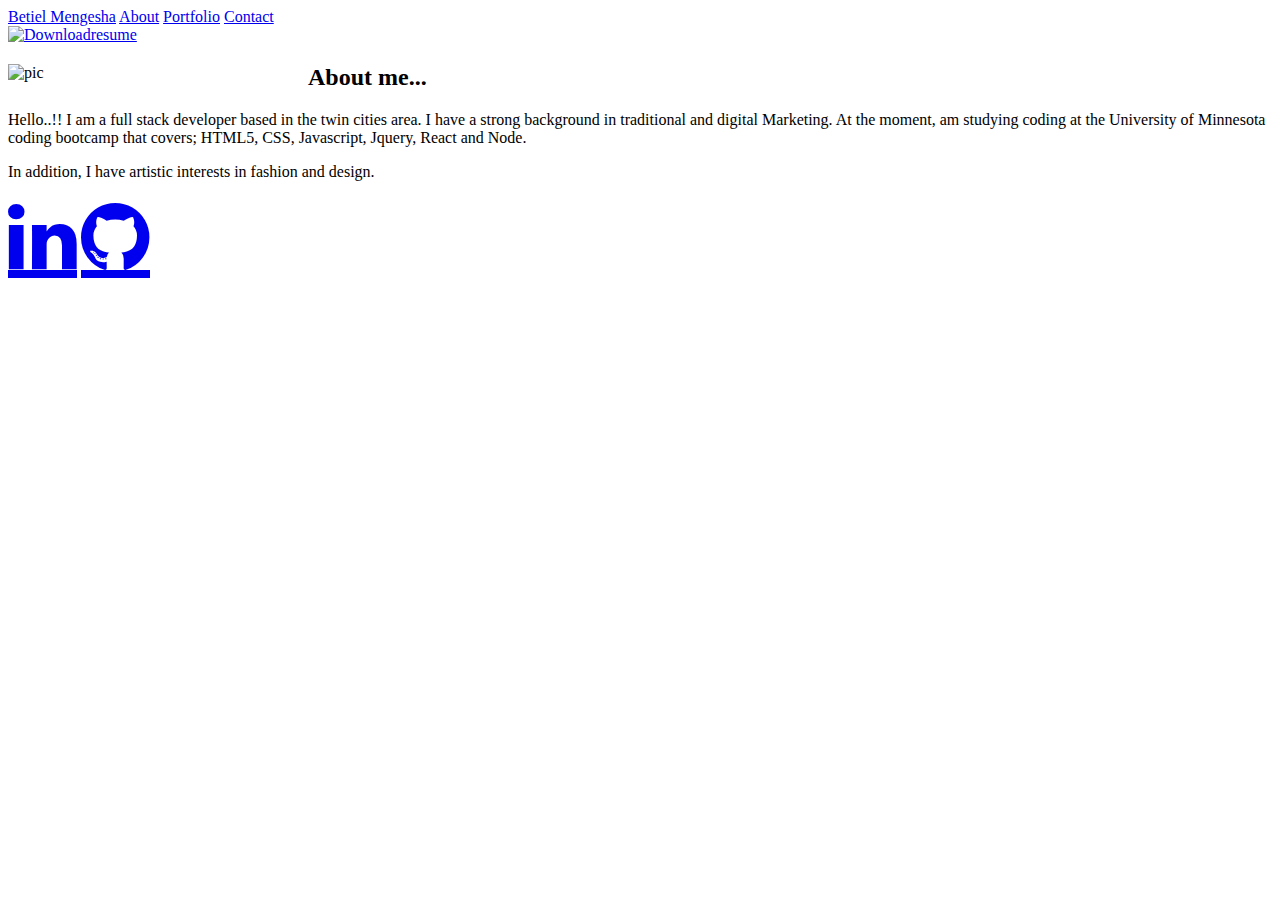
==== Assets/index.html @ b579118a "assets file" ====
<!doctype html>
<html lang="en">

<head>
  <!-- Required meta tags -->
  <meta charset="utf-8">
  <meta name="viewport" content="width=device-width, initial-scale=1">
  <!-- Bootstrap CSS -->
  <link href="https://cdn.jsdelivr.net/npm/bootstrap@5.0.0-beta1/dist/css/bootstrap.min.css" rel="stylesheet"
    integrity="sha384-giJF6kkoqNQ00vy+HMDP7azOuL0xtbfIcaT9wjKHr8RbDVddVHyTfAAsrekwKmP1" crossorigin="anonymous">
  <link rel="stylesheet" href="https://maxcdn.bootstrapcdn.com/font-awesome/4.4.0/css/font-awesome.min.css">
  <link rel="stylesheet" href="/Users/betielhabtemariam/Documents/activities/My-portfolio/My-Portfolio/files/style.css">
  <link rel="stylesheet" href="https://cdnjs.cloudflare.com/ajax/libs/font-awesome/4.7.0/css/font-awesome.min.css">
  <title>Betiel Mengesha Portfolio</title>
</head>
<body>
  <div class="topnav">
    <a class="active" href="#">Betiel Mengesha</a>
    <a href="#">About</a>
    <a href="portfolio.html">Portfolio</a>
    <a href="contact.html">Contact</a>
  </div>
  <a href="/Users/betielhabtemariam/Documents/activities/My-portfolio/My-Portfolio/Updated Resume.pdf" download
    class="download">
    <img src="/Users/betielhabtemariam/Documents/activities/My-portfolio/My-Portfolio/IMG_1639.PNG" alt="Downloadresume"
      width="70" height="50">
  </a>
  <div class="container">
    <div class="row">
      <div class="col-md-3">
        <img src="/Users/betielhabtemariam/Documents/activities/My-portfolio/My-Portfolio/images/IMG_1634.jpeg"
          alt="pic" style="float: left;" width="300px">
      </div>
      <div class="col-md-7">
        <h2>About me...</h2>
        <p>Hello..!! I am a full stack developer based in the twin cities area. I have a strong background in
          traditional and digital Marketing. At the moment, am studying coding at the University of Minnesota
          coding bootcamp that covers; HTML5, CSS, Javascript, Jquery, React and Node.
        </p>
        <p>In addition, I have artistic interests in fashion and design.</p>
      </div>
    </div>
  </div>
  <a href="http://linkedin.com/in/betiel-habtemariam-3b0a4585" class="fa fa-linkedin fa-5x"></a>
  <a href="#" class="fa fa-github fa-5x"></a>
</body>

</html>
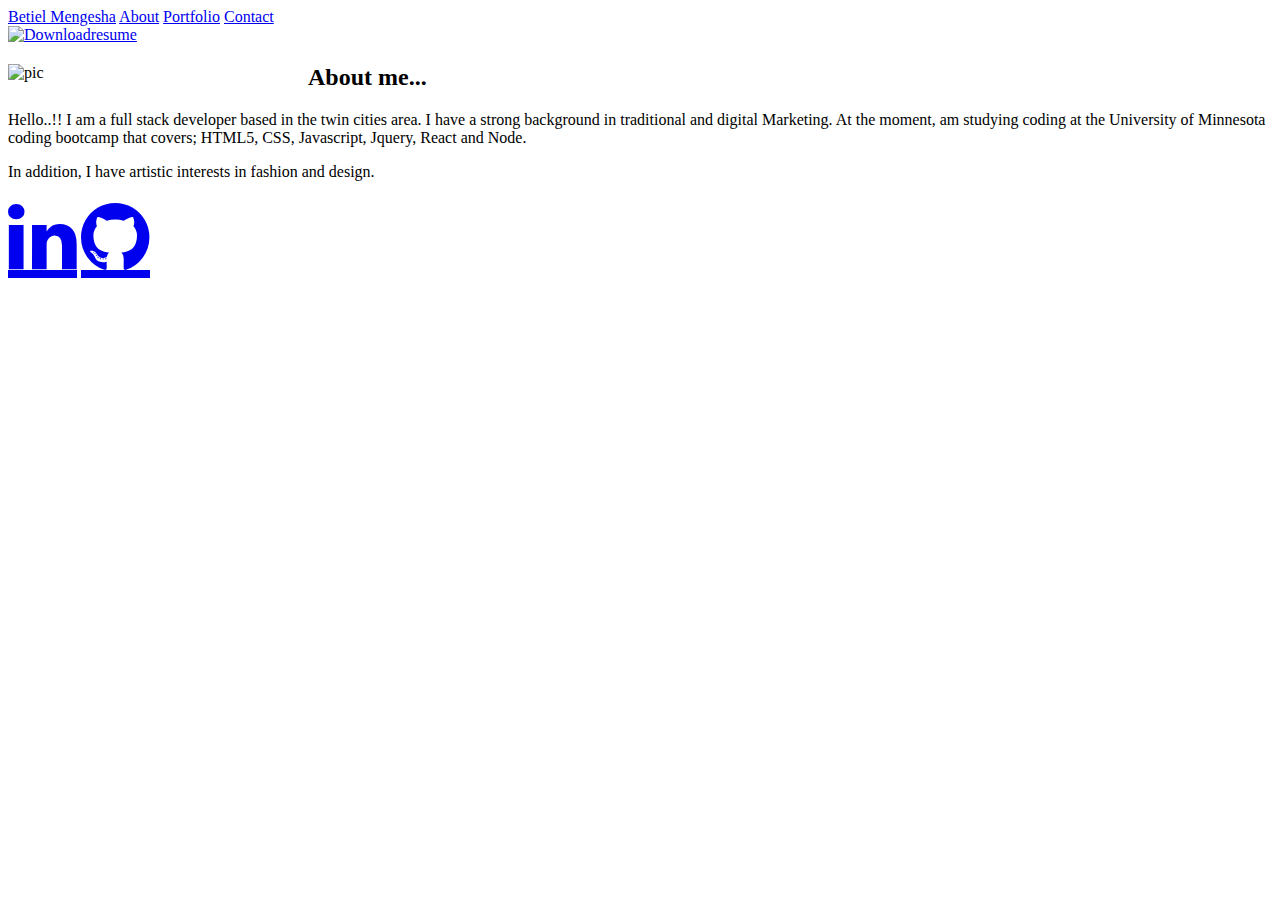
==== commit e88e5493: "updated files" ====
--- a/Assets/index.html
+++ b/Assets/index.html
@@ -9,7 +9,7 @@
   <link href="https://cdn.jsdelivr.net/npm/bootstrap@5.0.0-beta1/dist/css/bootstrap.min.css" rel="stylesheet"
     integrity="sha384-giJF6kkoqNQ00vy+HMDP7azOuL0xtbfIcaT9wjKHr8RbDVddVHyTfAAsrekwKmP1" crossorigin="anonymous">
   <link rel="stylesheet" href="https://maxcdn.bootstrapcdn.com/font-awesome/4.4.0/css/font-awesome.min.css">
-  <link rel="stylesheet" href="/Users/betielhabtemariam/Documents/activities/My-portfolio/My-Portfolio/files/style.css">
+  <link rel="stylesheet" href="/Users/betielhabtemariam/Documents/activities/My-portfolio/My-Portfolio/Assets/style.css">
   <link rel="stylesheet" href="https://cdnjs.cloudflare.com/ajax/libs/font-awesome/4.7.0/css/font-awesome.min.css">
   <title>Betiel Mengesha Portfolio</title>
 </head>
@@ -20,16 +20,16 @@
     <a href="portfolio.html">Portfolio</a>
     <a href="contact.html">Contact</a>
   </div>
-  <a href="/Users/betielhabtemariam/Documents/activities/My-portfolio/My-Portfolio/Updated Resume.pdf" download
+  <a href="/Users/betielhabtemariam/Documents/activities/My-portfolio/My-Portfolio/Assets/Updated Resume.pdf" download
     class="download">
-    <img src="/Users/betielhabtemariam/Documents/activities/My-portfolio/My-Portfolio/IMG_1639.PNG" alt="Downloadresume"
+    <img src="/Users/betielhabtemariam/Documents/activities/My-portfolio/My-Portfolio/Assets/IMG_1639.PNG" alt="Downloadresume"
       width="70" height="50">
   </a>
   <div class="container">
     <div class="row">
       <div class="col-md-3">
         <img src="/Users/betielhabtemariam/Documents/activities/My-portfolio/My-Portfolio/images/IMG_1634.jpeg"
-          alt="pic" style="float: left;" width="300px">
+          alt="pic" style="float:left;" width="300px">
       </div>
       <div class="col-md-7">
         <h2>About me...</h2>
@@ -42,7 +42,7 @@
     </div>
   </div>
   <a href="http://linkedin.com/in/betiel-habtemariam-3b0a4585" class="fa fa-linkedin fa-5x"></a>
-  <a href="#" class="fa fa-github fa-5x"></a>
+  <a href="https://github.com/betielbetu?tab=repositories" class="fa fa-github fa-5x"></a>
 </body>
 
 </html>